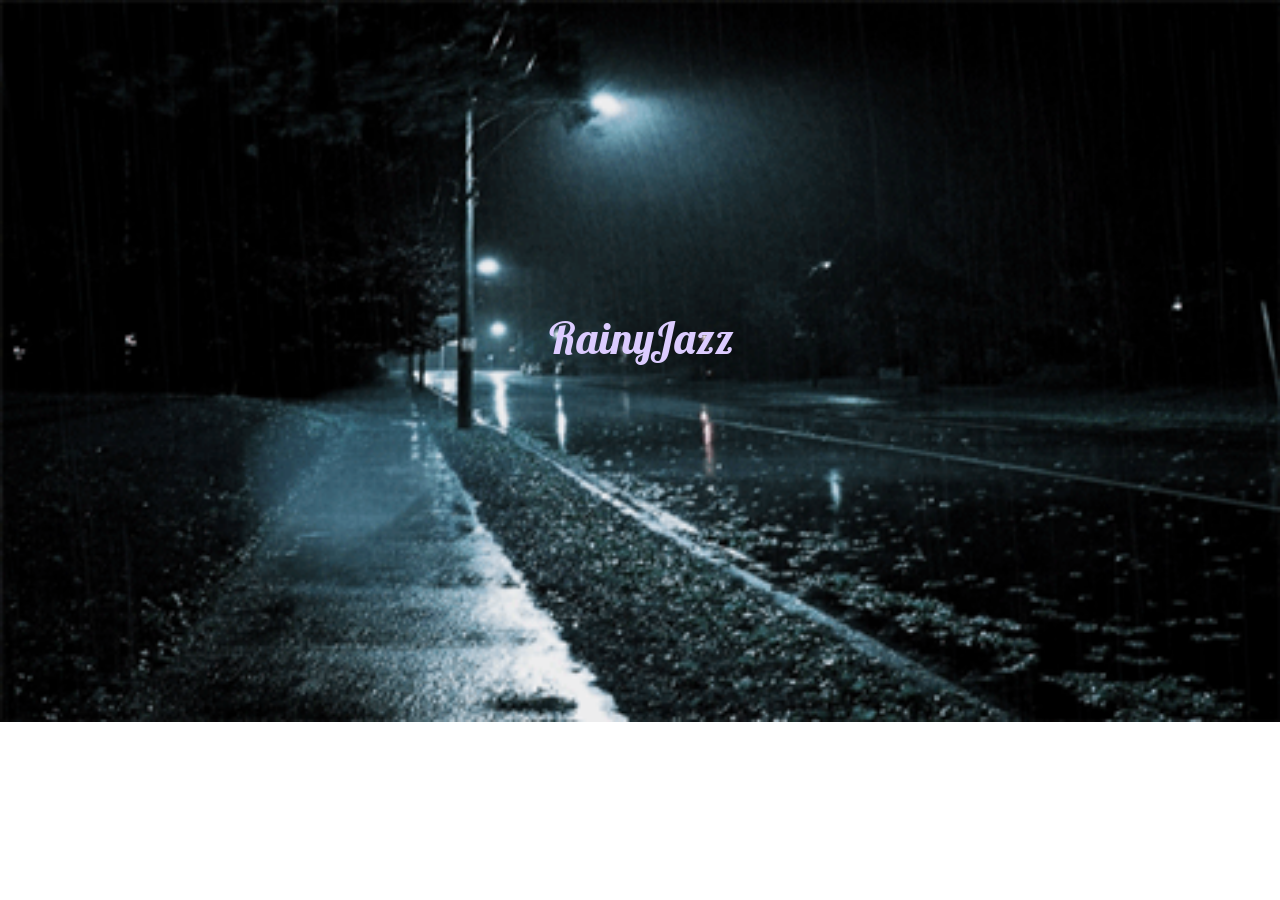
==== index.html @ 90782d6c "Iteration 1 of RainJazz" ====
<html>
    <head>
    <link rel="stylesheet" href="styles.css"/>
    <link href="https://fonts.googleapis.com/css?family=Lobster+Two" rel="stylesheet">
    </head>
    <body> 
        <h1>RainyJazz</h1>
        <audio autoplay loop>
<source src="jmix.mp3" type="audio/ogg">
     </audio>
    </body>
</html>
---- styles.css ----
body {
    text-align: center;
    background-image: url("rainfall.gif");
    background-repeat: no-repeat;
    background-size:100%;
    color:   #dcccff;
    font-family: 'Lobster Two', cursive;
    font-style: italic;
    font-size: 22px;
    font-weight: bold;
    line-height: 30em; 
}
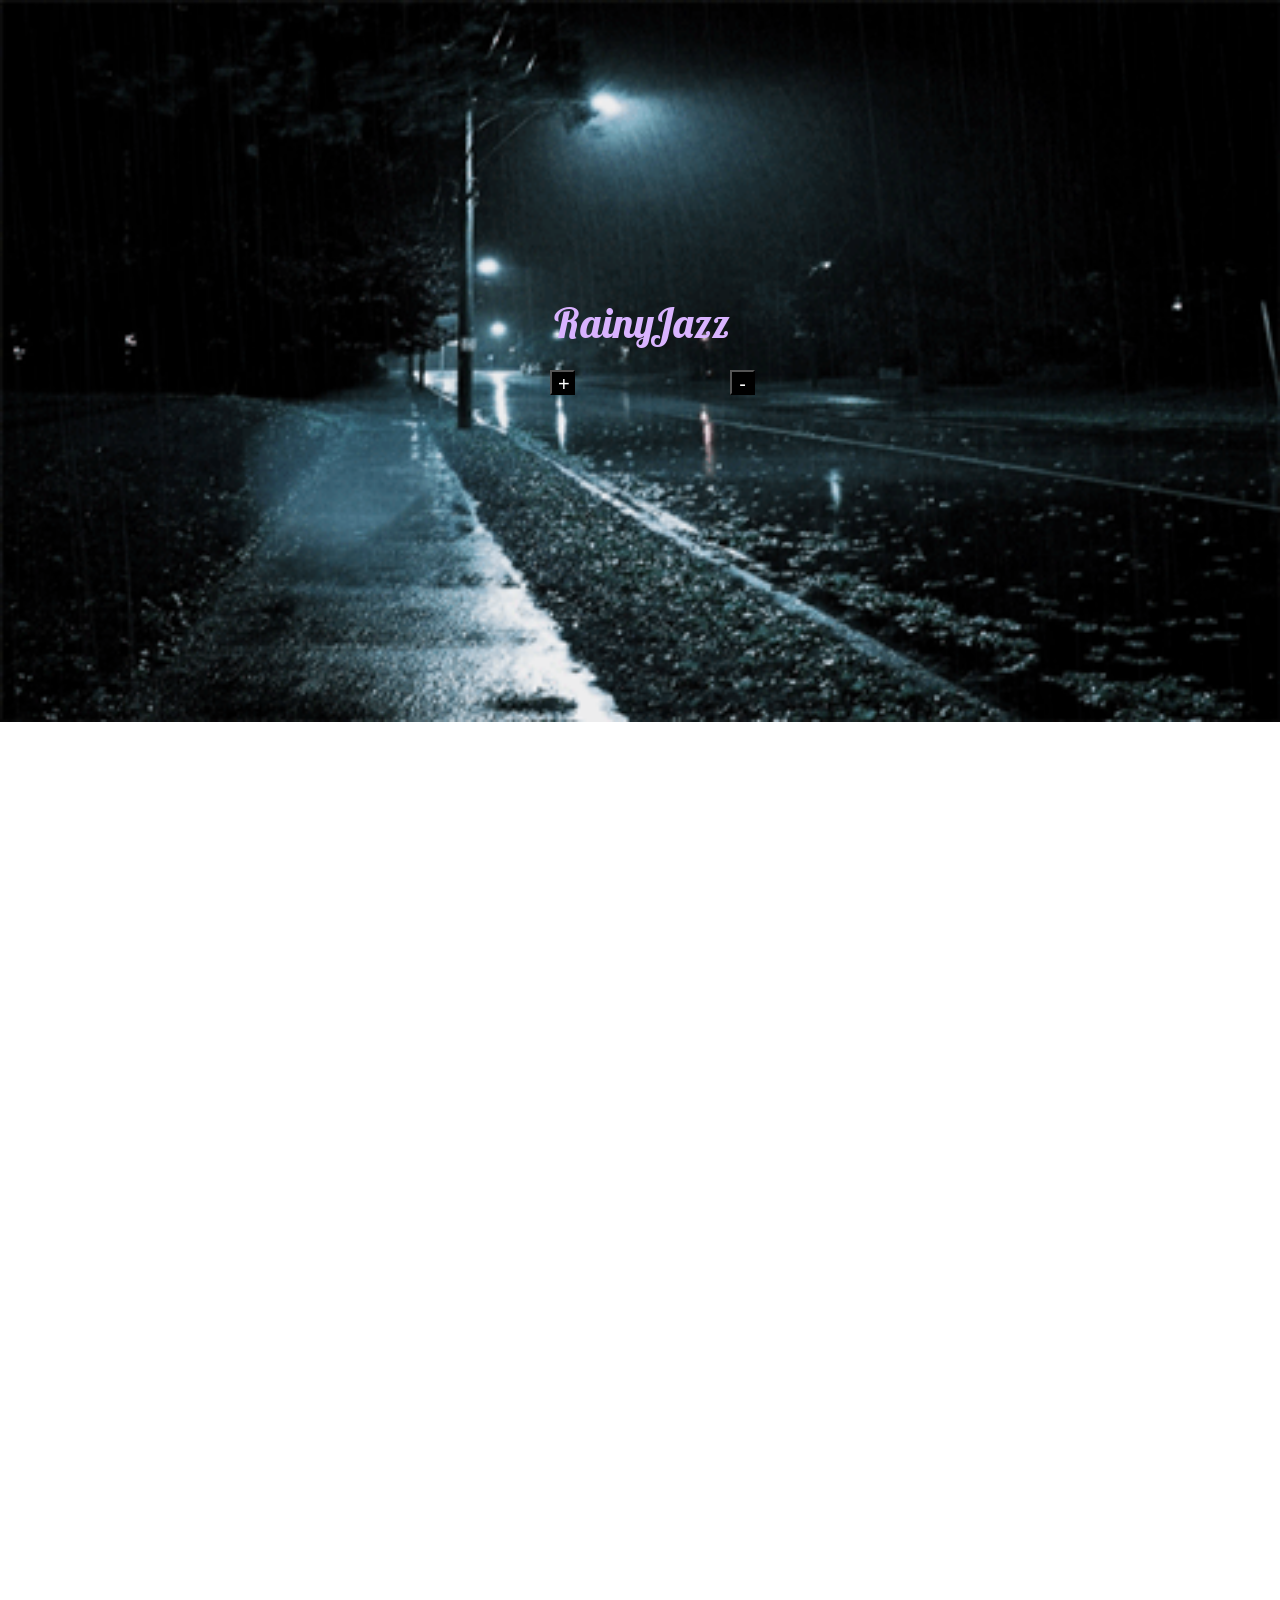
==== commit 5e97228b: "Added volume buttons" ====
--- a/index.html
+++ b/index.html
@@ -5,8 +5,18 @@
     </head>
     <body> 
         <h1>RainyJazz</h1>
-        <audio autoplay loop>
+        <audio autoplay loop id = "myAudio">
 <source src="jmix.mp3" type="audio/ogg">
      </audio>
+     <br><br>
+    <button onclick="setHalfVolume()" type="button" id="button1">-</button>
+    <button onclick="setFullVolume()" type="button" id="button2">+</button>
+    <br>
+    <script type="text/javascript">
+   var aud = document.getElementById("myAudio");
+   function setHalfVolume() { aud.volume -= 0.2; }  
+   function setFullVolume() { aud.volume += 0.2; }
+  // 
+  </script>
     </body>
 </html>
--- a/styles.css
+++ b/styles.css
@@ -3,10 +3,30 @@
     background-image: url("rainfall.gif");
     background-repeat: no-repeat;
     background-size:100%;
-    color:   #dcccff;
+    color: #d9b3ff;
     font-family: 'Lobster Two', cursive;
     font-style: italic;
-    font-size: 22px;
+    font-size: 21px;
     font-weight: bold;
     line-height: 30em; 
+}
+#button1{
+    position: absolute;
+    top:370px;
+    left: 730px;
+    background-color: black;
+    color: white;
+   width: 25;
+    height: 25;
+    font-size: 20px;
+}
+#button2{
+    position: absolute;
+    top: 370px;
+    left: 550px;
+    width: 25;
+    height: 25;
+    font-size: 20px;
+    background-color: black;
+    color: white;
 }
